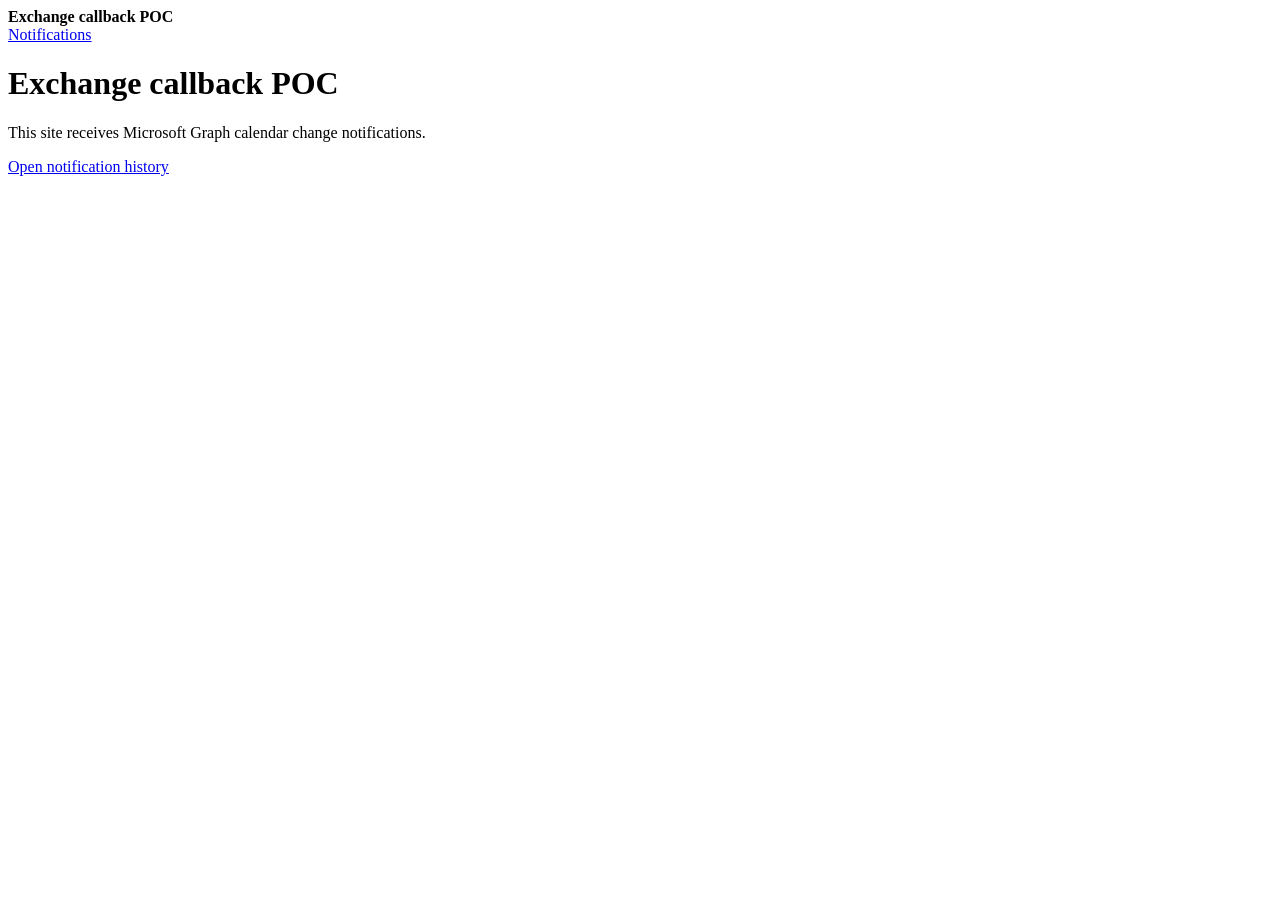
==== src/Poc.Exchange.Callback/wwwroot/index.html @ 8d84b08d "basic ui in place" ====
<!DOCTYPE html>
<html lang="en">
<head>
  <meta charset="utf-8" />
  <meta name="viewport" content="width=device-width, initial-scale=1" />
  <title>Exchange callback POC</title>
  <link rel="stylesheet" href="/css/site.css" />
</head>
<body>
  <header class="bar">
    <strong>Exchange callback POC</strong>
    <nav>
      <a href="/notifications.html">Notifications</a>
    </nav>
  </header>
  <main class="wrap">
    <h1>Exchange callback POC</h1>
    <p>This site receives Microsoft Graph calendar change notifications.</p>
    <p><a class="button" href="/notifications.html">Open notification history</a></p>
  </main>
</body>
</html>
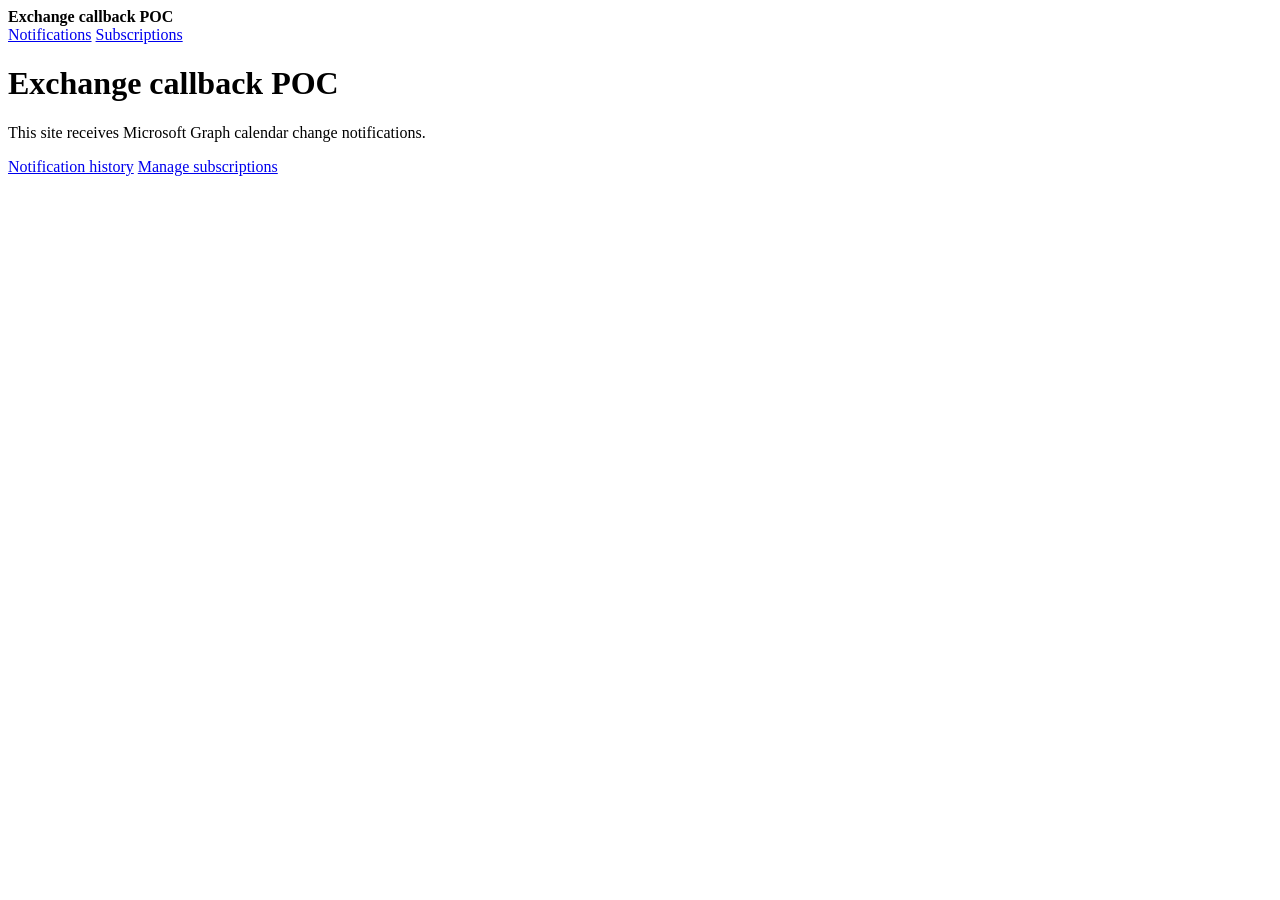
==== commit 04a7318a: "add subscription in place." ====
--- a/src/Poc.Exchange.Callback/wwwroot/index.html
+++ b/src/Poc.Exchange.Callback/wwwroot/index.html
@@ -9,14 +9,18 @@
 <body>
   <header class="bar">
     <strong>Exchange callback POC</strong>
-    <nav>
+    <nav class="nav">
       <a href="/notifications.html">Notifications</a>
+      <a href="/subscriptions.html">Subscriptions</a>
     </nav>
   </header>
   <main class="wrap">
     <h1>Exchange callback POC</h1>
     <p>This site receives Microsoft Graph calendar change notifications.</p>
-    <p><a class="button" href="/notifications.html">Open notification history</a></p>
+    <p>
+      <a class="button" href="/notifications.html">Notification history</a>
+      <a class="button" href="/subscriptions.html">Manage subscriptions</a>
+    </p>
   </main>
 </body>
 </html>
